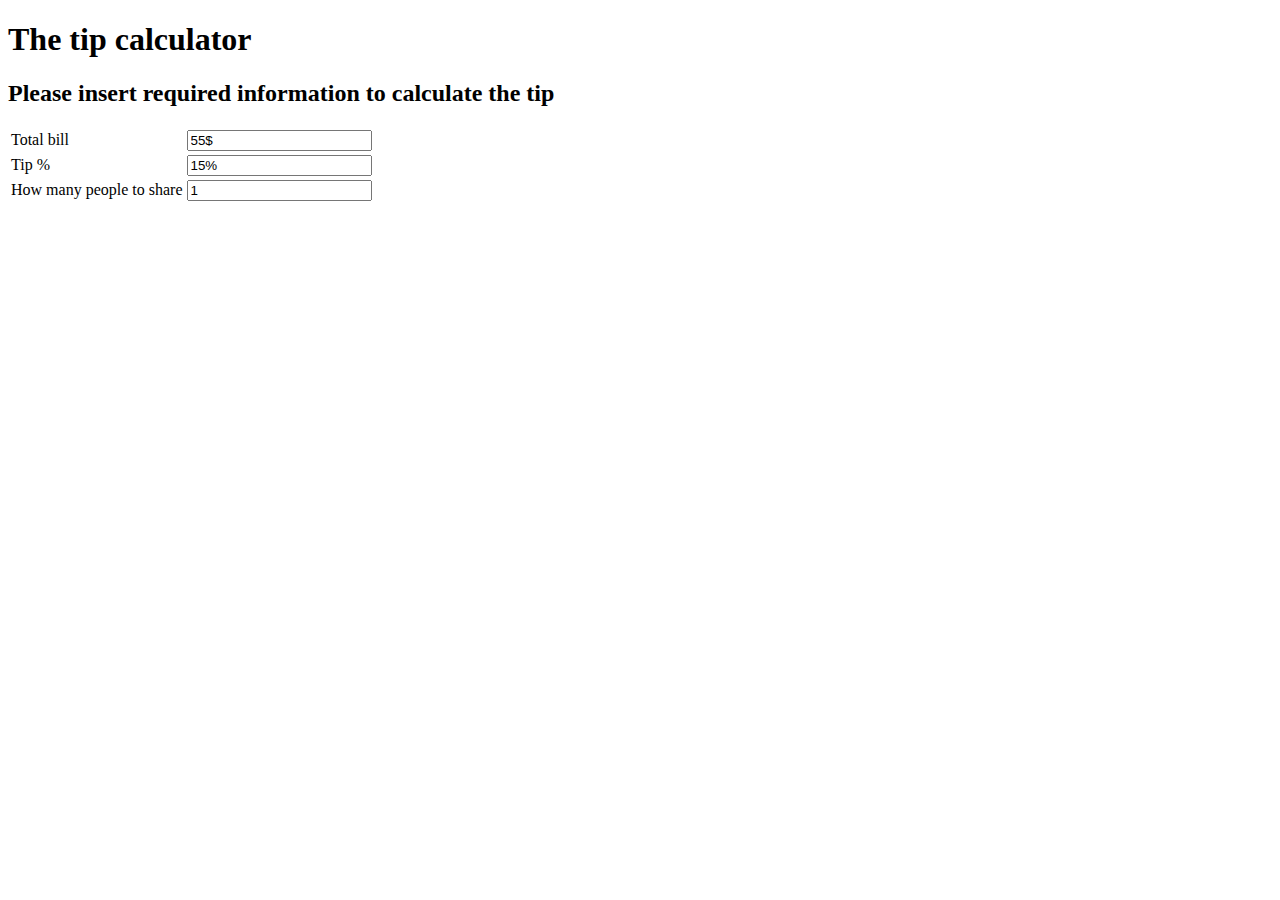
==== src/content/index.html @ de8c2f22 "feat: conent of index page, some styles" ====
<!DOCTYPE html>
<html lang="pl">

<head>
  <meta charset="UTF-8">
  <meta name="viewport" content="width=device-width, initial-scale=1.0">
  <meta http-equiv="X-UA-Compatible" content="ie=edge">
  <title>Document</title>
  <link rel="stylesheet" href="css/main.css">
</head>

<body>
  <header class="site-header">
    <h1>The tip calculator</b></h1>
  </header>
  <main class="main">
    <header class="description-header">
      <h2>Please insert required information to calculate the tip</b></h2>
    </header>
    <section class="information">
      <table class="table">
        <tbody class="table__item">
          <tr class="table__item-row">
            <td class="item">Total bill</td>
            <td class="item"><input class="item-bill item-bill--js" type="text" name="billAmount" value="55$"></td>
          </tr>
          <tr class="table__item-row">
            <td class="item">Tip %</td>
            <td class="item"><input class="item-percent item-percent--js" type="text" name="tipPercent" value="15%"></td>
          </tr>
          <tr class="table__item-row">
            <td class="item">How many people to share</td>
            <td class="item"><input class="item-ppl item-ppl--js" type="text" name="numberOfPpl" value="1"></td>
          </tr>
        </tbody>
      </table>
    </section>
  </main>
  <script src="js/main.js"></script>
</body>

</html>
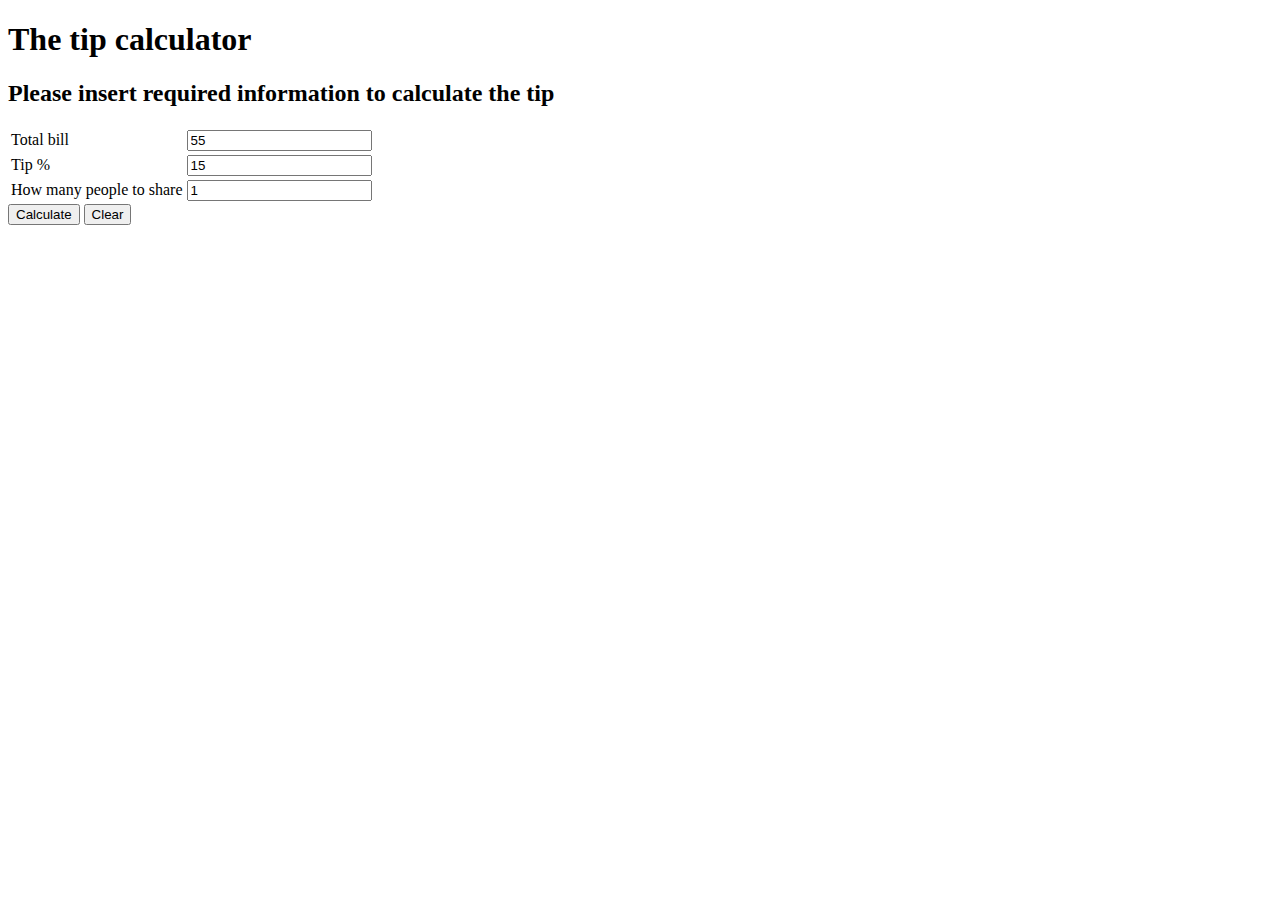
==== commit 22cd16a7: "feat: add buttons and input the logic" ====
--- a/src/content/index.html
+++ b/src/content/index.html
@@ -22,11 +22,12 @@
         <tbody class="table__item">
           <tr class="table__item-row">
             <td class="item">Total bill</td>
-            <td class="item"><input class="item-bill item-bill--js" type="text" name="billAmount" value="55$"></td>
+            <td class="item"><input class="item-bill item-bill--js" type="text" name="billAmount" value="55"></td>
           </tr>
           <tr class="table__item-row">
             <td class="item">Tip %</td>
-            <td class="item"><input class="item-percent item-percent--js" type="text" name="tipPercent" value="15%"></td>
+            <td class="item"><input class="item-percent item-percent--js" type="text" name="tipPercent" value="15">
+            </td>
           </tr>
           <tr class="table__item-row">
             <td class="item">How many people to share</td>
@@ -35,6 +36,10 @@
         </tbody>
       </table>
     </section>
+    <div class="controls">
+        <button class="button__calculate button__calculate--js">Calculate</button>
+        <button class="button__clear button__clear--js">Clear</button>
+      </div>
   </main>
   <script src="js/main.js"></script>
 </body>
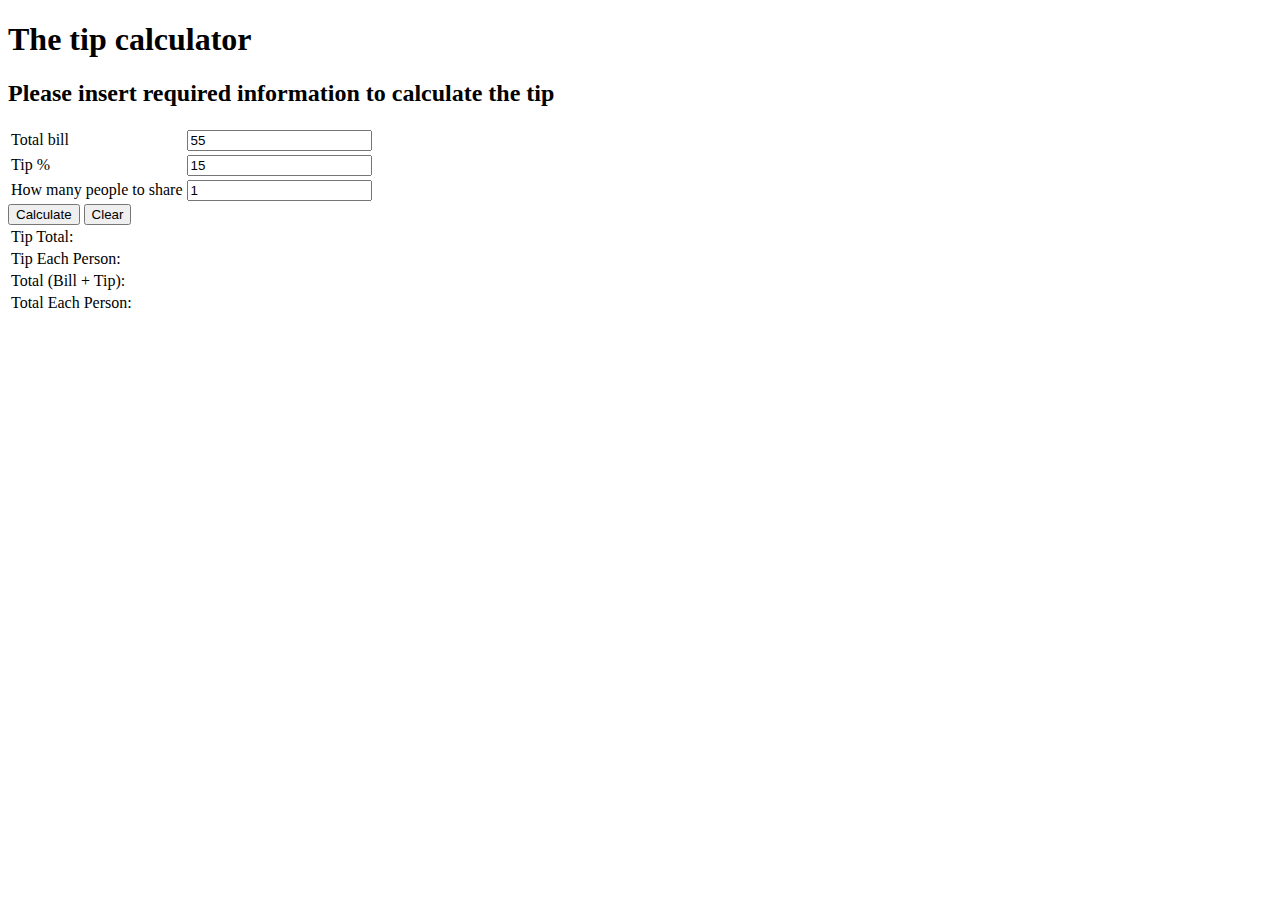
==== commit 8989e6d2: "feat: add visibility for buttons" ====
--- a/src/content/index.html
+++ b/src/content/index.html
@@ -22,24 +22,47 @@
         <tbody class="table__item">
           <tr class="table__item-row">
             <td class="item">Total bill</td>
-            <td class="item"><input class="item-bill item-bill--js" type="text" name="billAmount" value="55"></td>
+            <td class="item"><input class="item-bill item-bill--js" type="text" onfocus="this.value=''" name="billAmount" value="55"></td>
           </tr>
           <tr class="table__item-row">
             <td class="item">Tip %</td>
-            <td class="item"><input class="item-percent item-percent--js" type="text" name="tipPercent" value="15">
+            <td class="item"><input class="item-percent item-percent--js" type="text" onfocus="this.value=''" name="tipPercent" value="15">
             </td>
           </tr>
           <tr class="table__item-row">
             <td class="item">How many people to share</td>
-            <td class="item"><input class="item-ppl item-ppl--js" type="text" name="numberOfPpl" value="1"></td>
+            <td class="item"><input class="item-ppl item-ppl--js" type="text" onfocus="this.value=''" name="numberOfPpl" value="1"></td>
           </tr>
         </tbody>
       </table>
     </section>
     <div class="controls">
-        <button class="button__calculate button__calculate--js">Calculate</button>
-        <button class="button__clear button__clear--js">Clear</button>
-      </div>
+      <button type="button" class="button__calculate button__calculate--js" >Calculate</button>
+      <button type="button" class="button__clear button__clear--js" >Clear</button>
+    </div>
+    <section class="result result--js">
+      <table class="table">
+        <tbody class="table__item">
+          <tr class="table__item-row">
+            <td class="item">Tip Total:</td>
+            <td class="item item__total-tip--js"></td>
+          </tr>
+          <tr class="table__item-row">
+            <td class="item">Tip Each Person:</td>
+            <td class="item item__tip-person--js"></td>
+            </td>
+          </tr>
+          <tr class="table__item-row">
+            <td class="item">Total (Bill + Tip):</td>
+            <td class="item item__tip-total--js"></td>
+          </tr>
+          <tr class="table__item-row">
+            <td class="item">Total Each Person:</td>
+            <td class="item item__total-person--js"></td>
+          </tr>
+        </tbody>
+      </table>
+    </section>
   </main>
   <script src="js/main.js"></script>
 </body>
